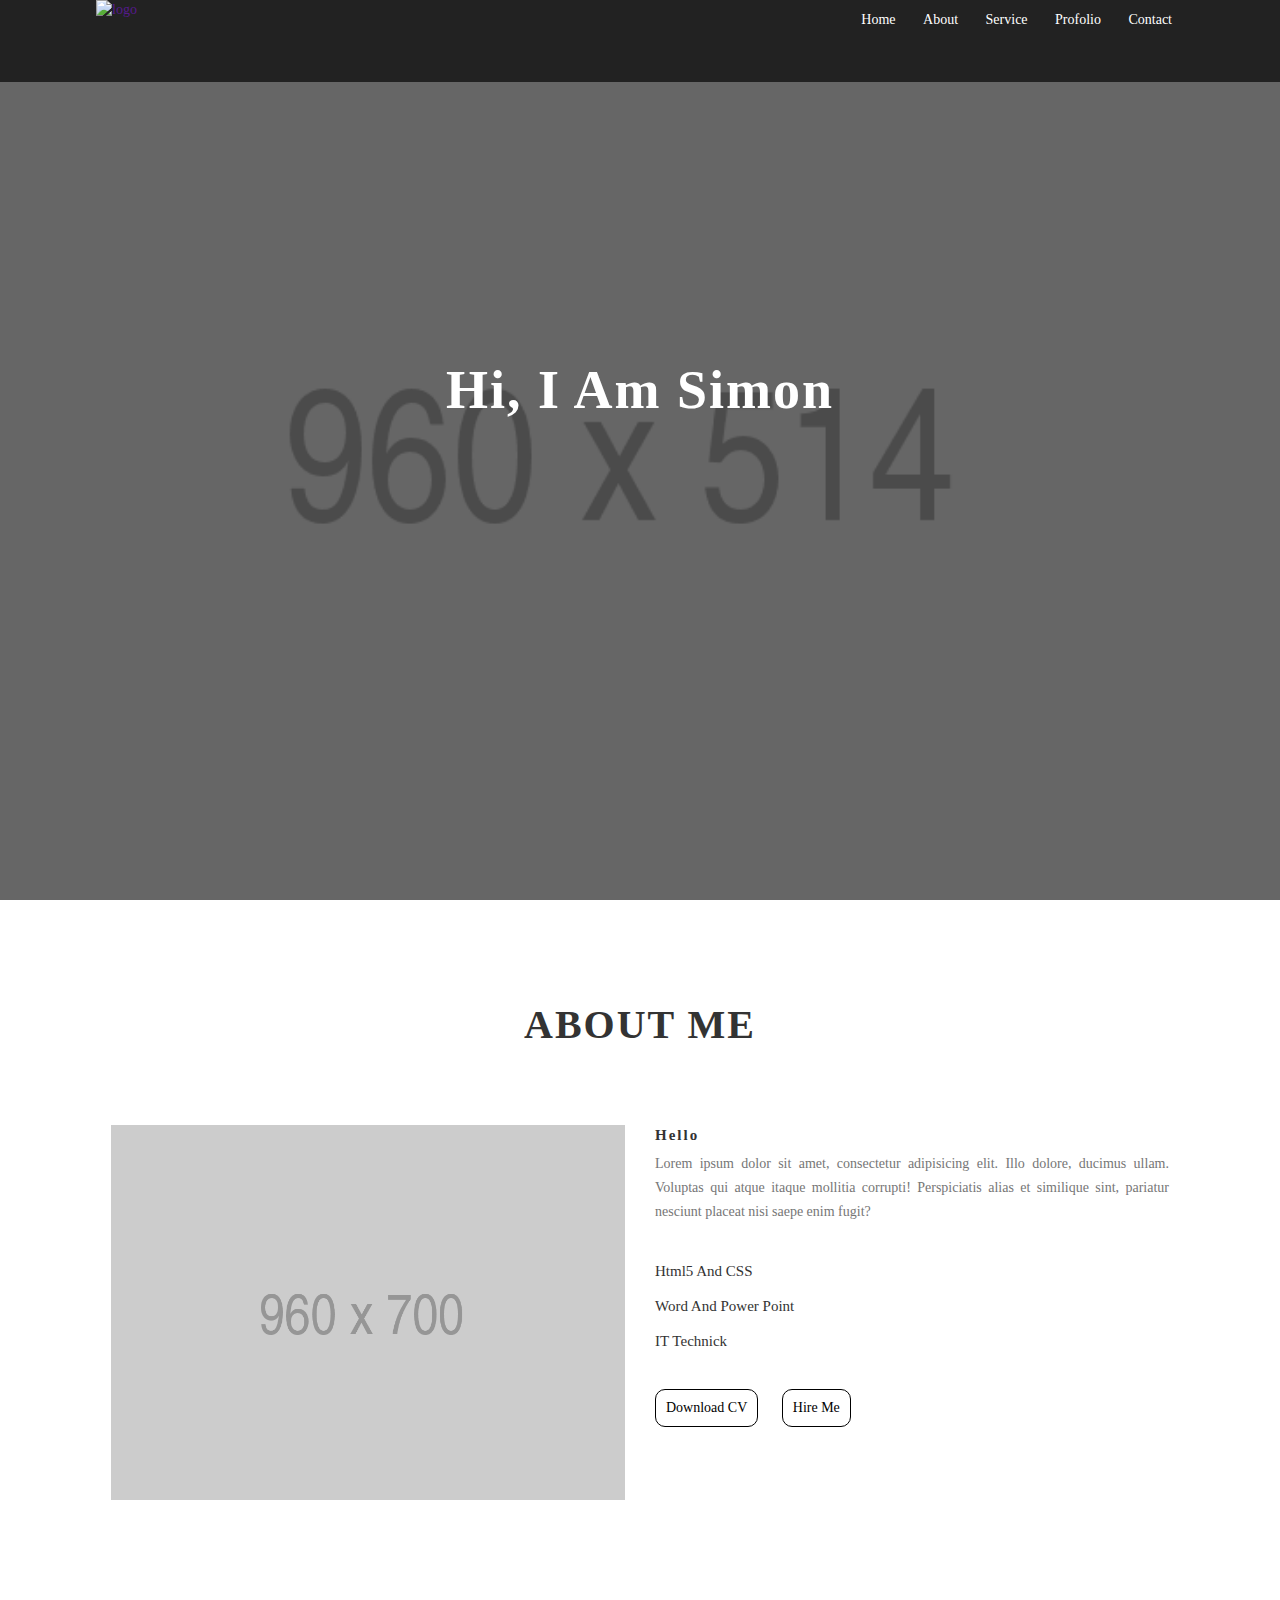
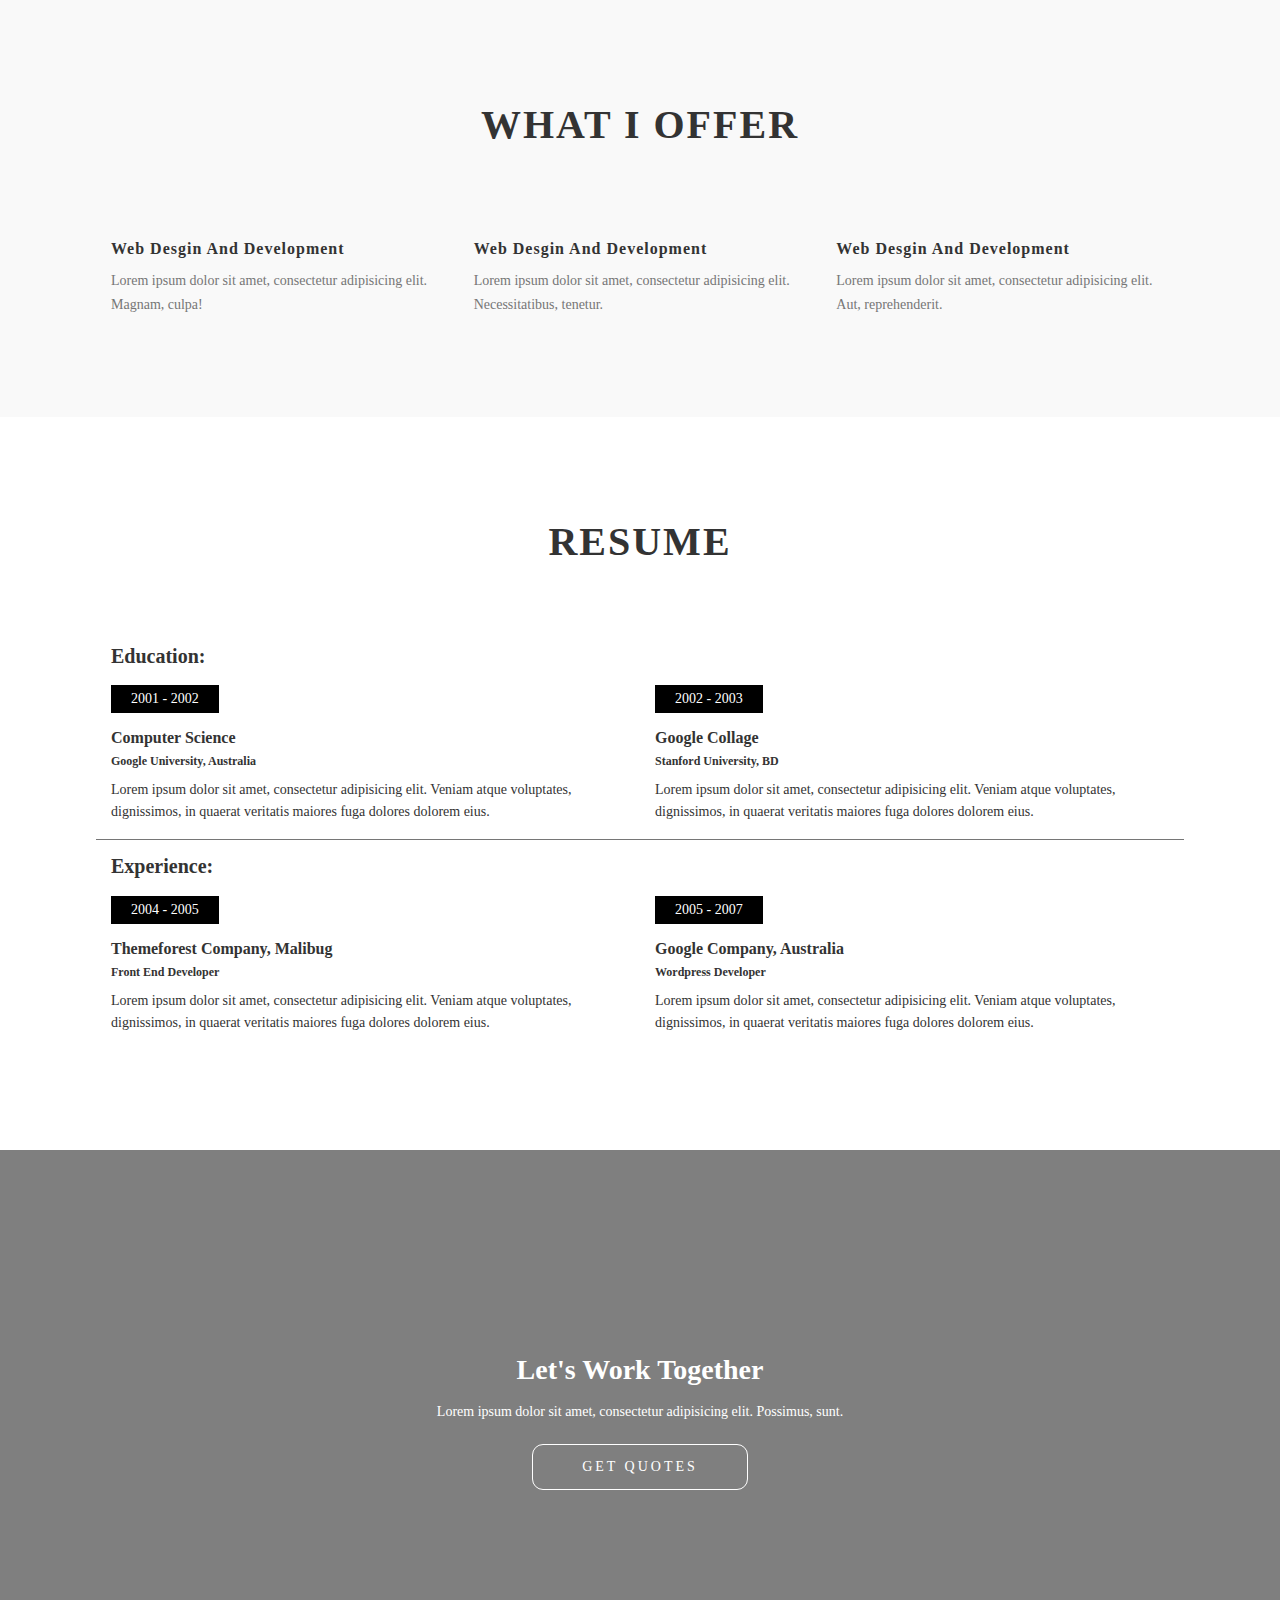
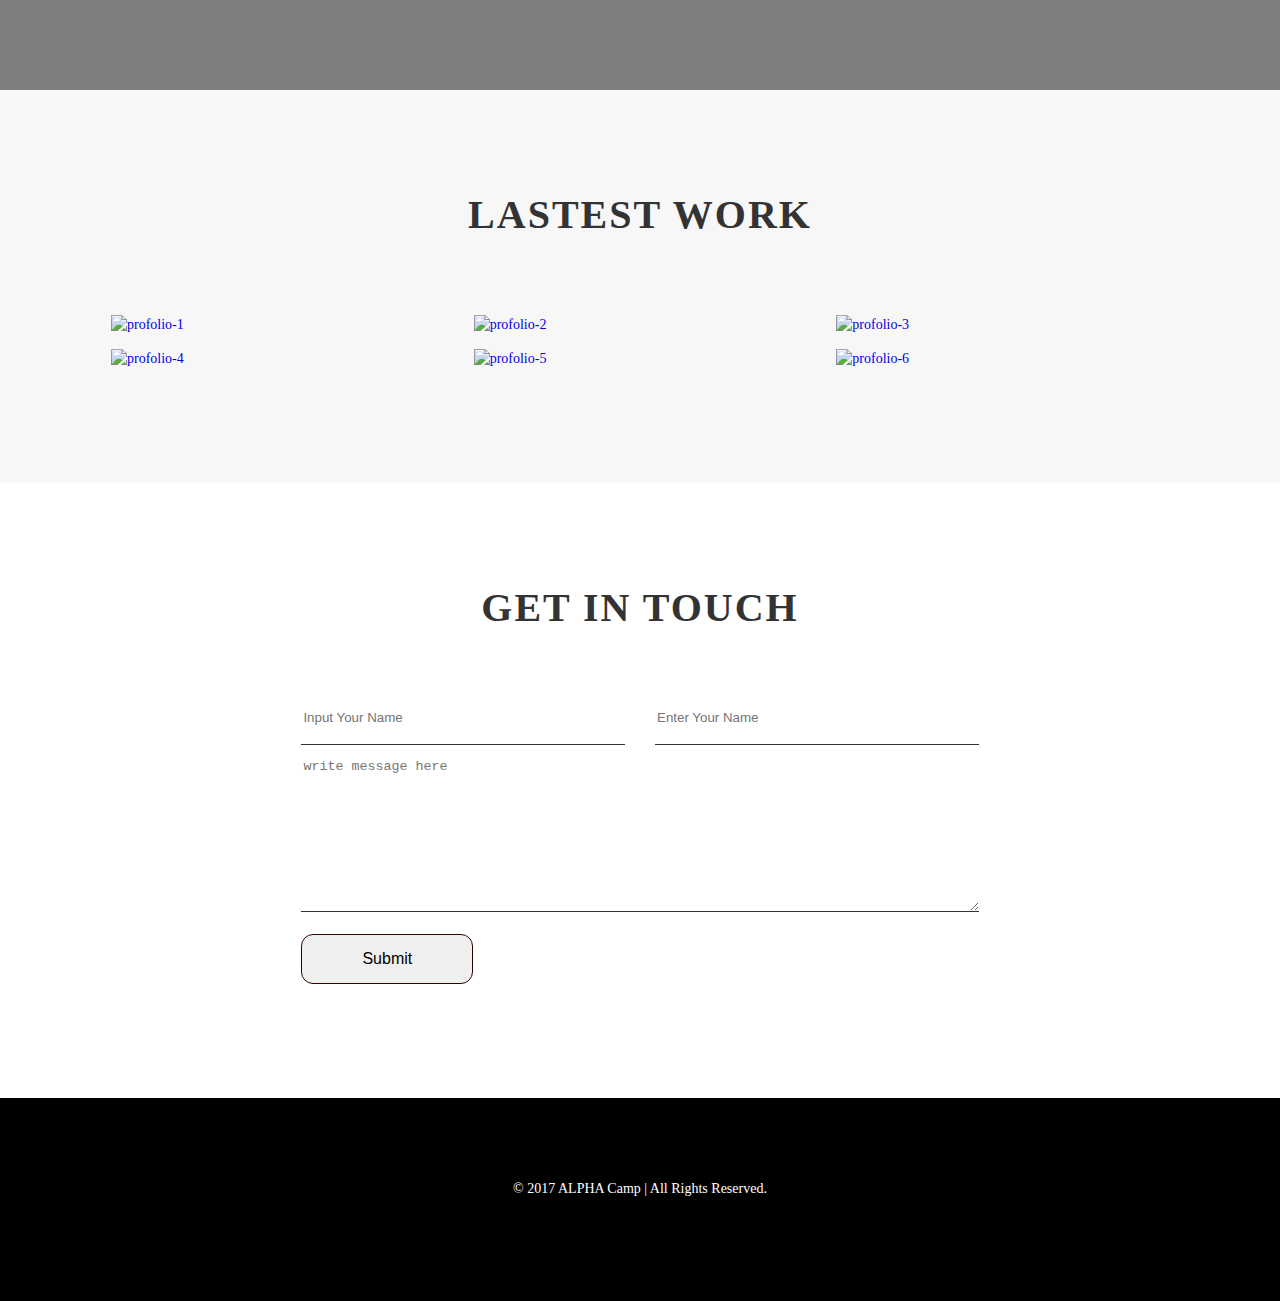
==== index.html @ 5cced1a2 "RWD v1.0" ====
<!DOCTYPE html>
<html lang="en">
<head>
  <meta charset="UTF-8">
  <meta name="viewport" content="width=device-width, initial-scale=1.0">
  <title>Document</title>
  <link rel="stylesheet" href="css/style.css">
</head>
<body>
  <header id="header">
    <div class="container">
      <nav>
        <div id=logo>
          <a href="" alt="logo">
            <img src="image" alt="logo" height="20" width="10">
          </a>
        </div>
        <button type="button" class="menu-button">
          三
        </button>
        <input type="checkbox" class="menu-button-checkbox">
        <ul class="nav">
          <li><a href="#home">home</a></li>
          <li><a href="#about">about</a></li>
          <li><a href="#service">service</a></li>
          <li><a href="#profolio">profolio</a></li>
          <li><a href="#contact">contact</a></li>
        </ul>
      </nav>
    </div>
  </header>
  <!--Homepage Background imnage-->
  <section class="home_bg" id="home">
    <div class="overlay"></div>
    <div class="container_table">
      <div class="container_table_cell">
        <h2>hi, I am Simon</h2>
        <div class="social_icons">
          <a href=""><i class="fa fa-facebook" aria-hidden="true"></i></a>
          <a href=""><i class="fa fa-twitter " aria-hidden="true"></i></a>
          <a href=""><i class="fa fa-github-alt" aria-hidden="true"></i></a>
          <a href=""><i class="fa fa-skype" aria-hidden="true"></i></a>
          <a href=""><i class="fa fa-linkedin" aria-hidden="true"></i></a>
        </div>
      </div>
    </div>
  </section>
  <!--About me-->
  <section class="about_me clearfix" id="about"> <!--clearfix:清除因使用float造成的子元素跑出父元素現象-->
    <div class="container">
      <h2>about me</h2>
      <div class="summary">
        <div class="col-left">
          <div class="avatar">
            <img src="image/me.png" alt="avatar">
          </div>
        </div>
        <div class="col-right">
          <div class="personal-info">
            <h3>hello</h3>
            <p>Lorem ipsum dolor sit amet, consectetur adipisicing elit. Illo dolore, ducimus ullam. Voluptas qui atque itaque mollitia corrupti! Perspiciatis alias et similique sint, pariatur nesciunt placeat nisi saepe enim fugit?</p>
          </div>
          <div class="skill">
            <ul>
              <li>html5 and CSS</li>
              <li>word and power point</li>
              <li>IT technick</li>
            </ul>
          </div>
          <div class="button-group">
            <div class="download-cv">
              <a href="#">download CV</a>
            </div>
            <div class="hire-me">
              <a href="#">hire me</a>
            </div>
          </div>
        </div>
        
      </div>
    </div>
  </section>
  <!--My Service -->

<section class="my_service clearfix" id="service">
  <div class="container">
    <div class="service_items">
      <h2>What I Offer</h2>
      <div class="service_content">
        <i class="fa fa-html5" aria-hidden="true"></i>
        <h3>Web desgin and development</h3>
        <p>Lorem ipsum dolor sit amet, consectetur adipisicing elit. Magnam, culpa!</p>
      </div>
      <div class="service_content">
        <i class="fa fa-css3" aria-hidden="true"></i>
        <h3>Web desgin and development</h3>
        <p>Lorem ipsum dolor sit amet, consectetur adipisicing elit. Necessitatibus, tenetur.</p>
      </div>
      <div class="service_content">
        <i class="fa fa-camera-retro" aria-hidden="true"></i>
        <h3>Web desgin and development</h3>
        <p>Lorem ipsum dolor sit amet, consectetur adipisicing elit. Aut, reprehenderit.</p>
      </div>
    </div>
  </div>
</section>
<!--Resume-->
<section class="resume">
    <div class="container">
      <h2>resume</h2>

      <div class="col-horizontal clearfix">
        <h3 class="resume-subtitle">education:</h3>

        <div class="col-item">
          <p class="experience-year">2001 - 2002</p>
          <div class="resume-detail">
            <h4>computer science</h4>
            <h6>google university, australia</h6>
            <p>Lorem ipsum dolor sit amet, consectetur adipisicing elit. Veniam atque voluptates, dignissimos, in quaerat veritatis maiores fuga dolores dolorem eius.</p>
          </div>
        </div>

        <div class="col-item">
          <p class="experience-year">2002 - 2003</p>
          <div class="resume-detail">
            <h4>google collage</h4>
            <h6>stanford university, BD</h6>
            <p>Lorem ipsum dolor sit amet, consectetur adipisicing elit. Veniam atque voluptates, dignissimos, in quaerat veritatis maiores fuga dolores dolorem eius.</p>
          </div>
        </div>
      </div>

      <div class="col-horizontal clearfix">
        <h3 class="resume-subtitle">experience:</h3>

        <div class="col-item">
          <p class="experience-year">2004 - 2005</p>
          <div class="resume-detail">
            <h4>themeforest company, malibug</h4>
            <h6>front end developer</h6>
            <p>Lorem ipsum dolor sit amet, consectetur adipisicing elit. Veniam atque voluptates, dignissimos, in quaerat veritatis maiores fuga dolores dolorem eius.</p>
          </div>
        </div>

        <div class="col-item">
          <p class="experience-year">2005 - 2007</p>
          <div class="resume-detail">
            <h4>google company, australia</h4>
            <h6>wordpress developer</h6>
            <p>Lorem ipsum dolor sit amet, consectetur adipisicing elit. Veniam atque voluptates, dignissimos, in quaerat veritatis maiores fuga dolores dolorem eius.</p>
          </div>
        </div>
      </div>
    </div>
  </section>
<!-------------Quote--------------->
<section class="quote">
  <div class="overlay"></div>
  <div class="container">
    <div class="quote-inner">
      <h3>let's work together</h3>
      <p>Lorem ipsum dolor sit amet, consectetur adipisicing elit. Possimus, sunt.</p>
      <a href="#">get quotes</a>
    </div>
  </div>
</section>
<!-------------Lase work--------------->
<section class="works" id="profolio">
  <div class="container">
    <h2>LASTEST WORK</h2>
    <div class="work-items clearfix">
      <div class="col-work">
        <a href="/Users/SimonChou/Documents/my-first-link/image/example.jpg">
          <img src="/Users/SimonChou/Documents/my-first-link/image/example.jpg" alt="profolio-1">
        </a>
      </div>
      <div class="col-work">
        <a href="/Users/SimonChou/Documents/my-first-link/image/example.jpg">
          <img src="/Users/SimonChou/Documents/my-first-link/image/example.jpg" alt="profolio-2">
        </a>
      </div>
      <div class="col-work">
        <a href="/Users/SimonChou/Documents/my-first-link/image/example.jpg">
          <img src="/Users/SimonChou/Documents/my-first-link/image/example.jpg" alt="profolio-3">
        </a>
      </div>
      <div class="col-work">
        <a href="/Users/SimonChou/Documents/my-first-link/image/example.jpg">
          <img src="/Users/SimonChou/Documents/my-first-link/image/example.jpg" alt="profolio-4">
        </a>
      </div>
      <div class="col-work">
        <a href="/Users/SimonChou/Documents/my-first-link/image/example.jpg">
          <img src="/Users/SimonChou/Documents/my-first-link/image/example.jpg" alt="profolio-5">
        </a>
      </div>
      <div class="col-work">
        <a href="/Users/SimonChou/Documents/my-first-link/image/example.jpg">
          <img src="/Users/SimonChou/Documents/my-first-link/image/example.jpg" alt="profolio-6">
        </a>
      </div>

    </div>
  </div>
</section>
<!-------------Contact--------------->
<section class="contact" id="contact">
  <div class="container">
    <h2>get in touch</h2>
    <div class="contact-form">
      <form action="">
        <div class="form-input">
          <input type="text" name="name" class="form-style" placeholder="input your name" required="">
        </div>
        <div class="form-input">
          <input type="email" name="email" class="form-style" placeholder="enter your name" required>
        </div>
        <div class="form-input">
          <textarea name="textarea" id="message" cols="30" rows="10" placeholder="write message here" required></textarea>
        </div>

        <div class="form-submit">
          <input type="submit" name="submit" value="submit">
        </div>
      </form>
    </div>
  </div>
</section>
<!-------------footer--------------->
<footer id="footer">
  <div class="container">
    <div class="footer-content">
      <p>&copy; 2017 ALPHA Camp | All Rights Reserved.</p>
      <div class="footer-social-icon">
        <ul>
          <li>
            <a href=""><i class="fa fa-facebook" aria-hidden="true"></i></a>
            <a href=""><i class="fa fa-twitter" aria-hidden="true"></i></a>
            <a href=""><i class="fa fa-github-alt" aria-hidden="true"></i></a>
            <a href=""><i class="fa fa-skype" aria-hidden="true"></i></a>
            <a href=""><i class="fa fa-linkedin" aria-hidden="true"></i></a>
          </li>
        </ul>
      </div>
    </div>
  </div>
</footer>
</body>
</html>
---- css/style.css ----
html, body {
  width: 100%;
  height: 100%;
}

body {
  padding: 0px;
  margin: 0px;
  font-size: 14px;
  line-height: 1.42857143;
  color: #333;
  background-color: #fff;
}

* {
  box-sizing: border-box;
}

h1, h2, h3, h4, h5, h6, p {
  margin: 0px;
  padding: 0px;
}

ul, ol {
  list-style: none;
  margin: 0px;
  padding: 0px;
}

a, a:hover, a:focus {
  margin: 0px;
  padding: 0px;
  text-decoration: none;
}

img {
  width: 100%;
  height: auto;
  display: block;
}

section {
  padding:100px 0;
}

.container {
  width: 85%;
  max-width: 1170px;
  margin: 0 auto;
  position: relative;
}


header {
  position: fixed;
  width:100%;
  left: 0;
  right:0;
  background-color:#222;
  z-index:100;  
}


#logo{
  float:left;
}

.nav{
  float:right;
}

.nav li{
  display: inline-block;
}

.nav li a{
  color:#fff;
  text-transform: capitalize;
  display:block;
  padding:10px 12px;
}

.home_bg {
  background-image: url(../image/profile.png);
  background-size: cover;
  background-position: center;
  background-attachment: fixed;
  background-repeat: no-repeat;
  position:relative;
  width: 100%;
  height: 100%;
  padding:0;
}

.overlay{
  background: rgba(0,0,0,0.5);
  position: absolute;
  left:0;
  right:0;
  top:0;
  width:100%;
  height:100%;
}

.container_table {
  display: table;
  width: 100%;
  height: 100%;
  position: relative;
}

.container_table_cell {
  display: table-cell;
  text-align: center;
  vertical-align: middle;
}

.container_table_cell h2 {
  color: #fff;
  text-transform: capitalize;
  font-size: 54px;
}


.social_icons a {
  color: #fff;
  display: inline-block;
  width: 30px;
  height: 40px;
  line-height: 40px;
  font-size: 19px;
  margin-right: 7px;
}

h2 {
  margin-bottom:75px;
  text-align: center;
  font-size: 40px;
  line-height: 50px;
  text-transform: uppercase;
  letter-spacing: 2px; /*字母之間間距*/
}
.col-left, .col-right{
  float:left;
  width:50%;
  padding: 0 15px;
}


.personal-info h3{
  font-size:15px;
  letter-spacing: 2px;
  margin-bottom:6px;
  text-transform: capitalize;
}

.personal-info p {
  color:#767676;
  line-height:24px;
  text-align:justify; /*文字左右對齊*/
}

.skill{
  margin:30px auto;
}

.skill li{
  font-size: 15px;
  line-height:35px;
  text-transform: capitalize;

}

.button-group .download-cv, .button-group .hire-me{
  display:inline-block;
}

.button-group .download-cv{
  margin-right:20px;
}

.button-group a {
    display: block;
    color: black;
    border: 1px solid;
    border-radius: 10px;
    padding: 8px 10px;
    text-transform: capitalize;
}

.button-group a:hover {
  background-color: #000;
  color:white;
  -webkit-transition:all .4s linear;
  -moz-transition:all .4s linear;
  -o-transition:all .4s linear;
  -ms-transition:all .4s linear;
  transition:all .4s linear; /*all:指定裡面的元素, .4s切換速度, linear切換方式 參考*/
}

.clearfix::after{  /*clearfix:清除因使用float造成的子元素跑出父元素現象*/
  content:'';
  display:table;
  clear:both;
}

/*================================== my service ==========================================*/
.my_service{
  background-color:#f9f9f9;
}

.service_content{
  float:left;
  width:33.33333%;
  padding:0px 15px;
}

.service_content i{
  font-size:30px;
  line-height:46px;
}

.service_content h3{
  font-size:16px;
  letter-spacing: 1px;
  margin-top:13px;
  margin-bottom:8px;
  text-transform:capitalize;
}

.service_content p{
  color:#767676;
  font-size:14px;
  font-weight:300;
  line-height:24px;
}
/*================================== resume ==========================================*/

.col-horizontal {
  padding-bottom: 16px;
  border-bottom: 1px solid #767676;
}

.col-horizontal:last-child {
  border-bottom: 0;
}

h3.resume-subtitle {
  font-size: 20px;
  margin-left: 15px;
  margin-top: 12px;
  text-transform: capitalize;
}

.col-horizontal .col-item {
  float: left;
  width: 50%;
  padding: 0 15px;
}

.experience-year {
  background-color: #000;
  color: #fff;
  display: inline-block;
  padding: 4px 20px;
  margin-top: 15px;
  margin-bottom: 10px;
}
.resume-detail h4 {
  font-size: 16px;
  line-height: 30px;
  text-transform: capitalize;
}

.resume-detail h6 {
  font-size: 12px;
  margin-bottom: 9px;
  text-transform: capitalize;
}

.resume-detail p {
  line-height: 22px;
}
/*================================== quote ==========================================*/
.quote {
  background-image: url(../image/quote.png);
  background-size: cover;
  background-position:center;
  background-repeat: no-repeat;
  background-attachment: fixed; /*將背景圖片fix住*/
  position:relative;
  width:100%;
}


.quote-inner {
  color:#fff;
  text-align:center;
  padding: 100px 0;
}

.quote-inner h3 {
  font-size:28px;
  text-transform: capitalize;
}

.quote-inner p {
  font-size:14px;
  margin-top:12px;
}

.quote-inner a {
  color:#fff;
  border:1px solid #fff;
  border-radius:11px;
  padding:12px 49px;
  display:inline-block;
  margin-top:22px;
  text-transform: uppercase;
  letter-spacing: 3px;
}

/*================================== work ==========================================*/
.works {
  background-color: #f7f7f7;
}

.col-work{
  float:left;
  width:33.33333333%;
  padding:0 15px;
}

.col-work a {
  display: block;
  margin-bottom: 14px;
  position:relative;
  -webkit-transition: .2px linear;
  -moz-transition: .2px linear;
  -ms-transition: .2px linear;
  -o-transition: .2px linear;
  transition: .2px linear;
  top:0;
  left:0;
}

.col-work a:hover {
  box-shadow: 0 16px 22px 0 rgba(90, 91, 95, 0.3);
  top: -5px;
}
/*================================== Contact ==========================================*/
.contact-form{
  width:65%;
  margin:0 auto;
  text-align: center;
}

.contact-form .form-input:first-child,
.contact-form .form-input:nth-child(2) {
  float:left;
  width:50%;
  padding:0 15px;

}
.contact-form .form-input:nth-child(3){
  width:100%;
  padding:0 15px;
}

.contact-form input.form-style {
  width:100%;
  border:none;
  border-bottom: 1px solid #333;
  text-transform: capitalize;
  padding-bottom: 19px;
  margin-bottom:12px;
  outline:none;
}

.contact-form textarea {
  width:100%;
  border:none;
  border-bottom: 1px solid #333;
  outline:none;
}
.form-submit {
  text-align:left;
  padding: 0 15px;
}
.form-submit input {
    font-size: 16px;
    text-transform: capitalize;
    border: 1px solid #300;
    border-radius: 12px;
    padding: 15px 60px;
    margin-top: 16px;
    margin-bottom: 14px;
    cursor: pointer;
    -webkit-transition:.4s linear;
    -moz-transition:.4s linear;
    -ms-transition:.4s linear;
    -o-transition:.4s linear;
    transition:.4s linear;
}
.form-submit input:hover {
  background-color: black;
  color:white;
}
/*================================== footer ==========================================*/
footer {
  padding:80px 0;
  background-color:#000;
  color:#fff;
  text-align:center;
}

.footer-content p {
  line-height:22px;
}

.footer-social-icon a i {
  color:#fff;
  display:inline-block;
  font-size:14px;
  line-height:20px;
  margin-top:15px;
  margin-right:15px;
}
@media screen and (min-width: 1024px){
  .menu-button{
    display:none;
  }
  .menu-button-checkbox{
    display: none;
  }
}

@media screen and (max-width: 1023px) {
.container {
  width:auto;
}
.menu-button {
    float: right;
    font-size: 25px;
    line-height: 40px;
    color: white;
    background: transparent;
    padding: 0 20px;
    border: 0;
  }
  
.menu-button-checkbox {
    position: fixed;
    top: 0;
    right: 0;
    width: 55px;
    height: 40px;
    opacity: 0;
  }

  .menu-button-checkbox:checked ~ .nav {
    display: block;
  }

  .nav {
    display: none;
    margin-top: 0;
    padding-left: 0;
    position: fixed;
    right: 0;
    top: 40px;
    width: 100px;
    height: 100%;
    background: red;
  }

  .nav li {
    border: 0;
    border-radius: 0;
  }
  /*
    手機版的 css 都寫在這邊
  */   

}
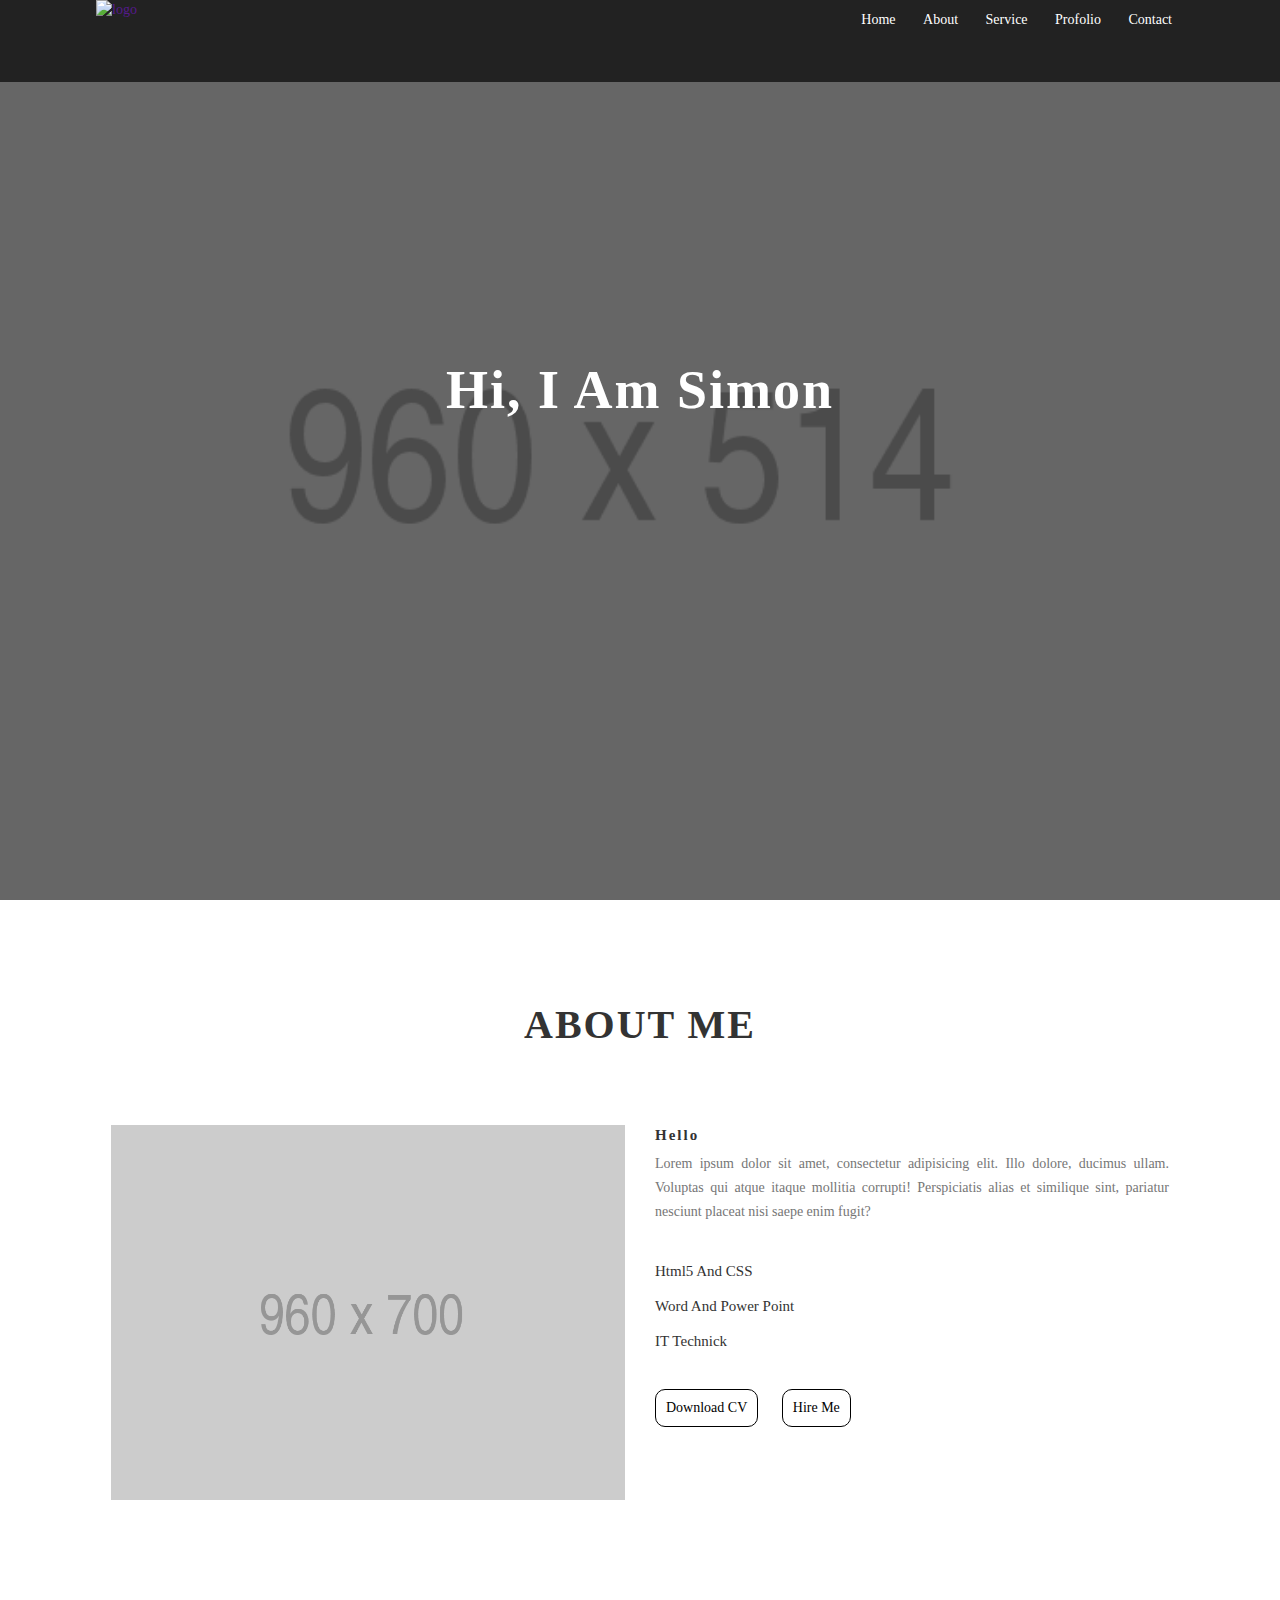
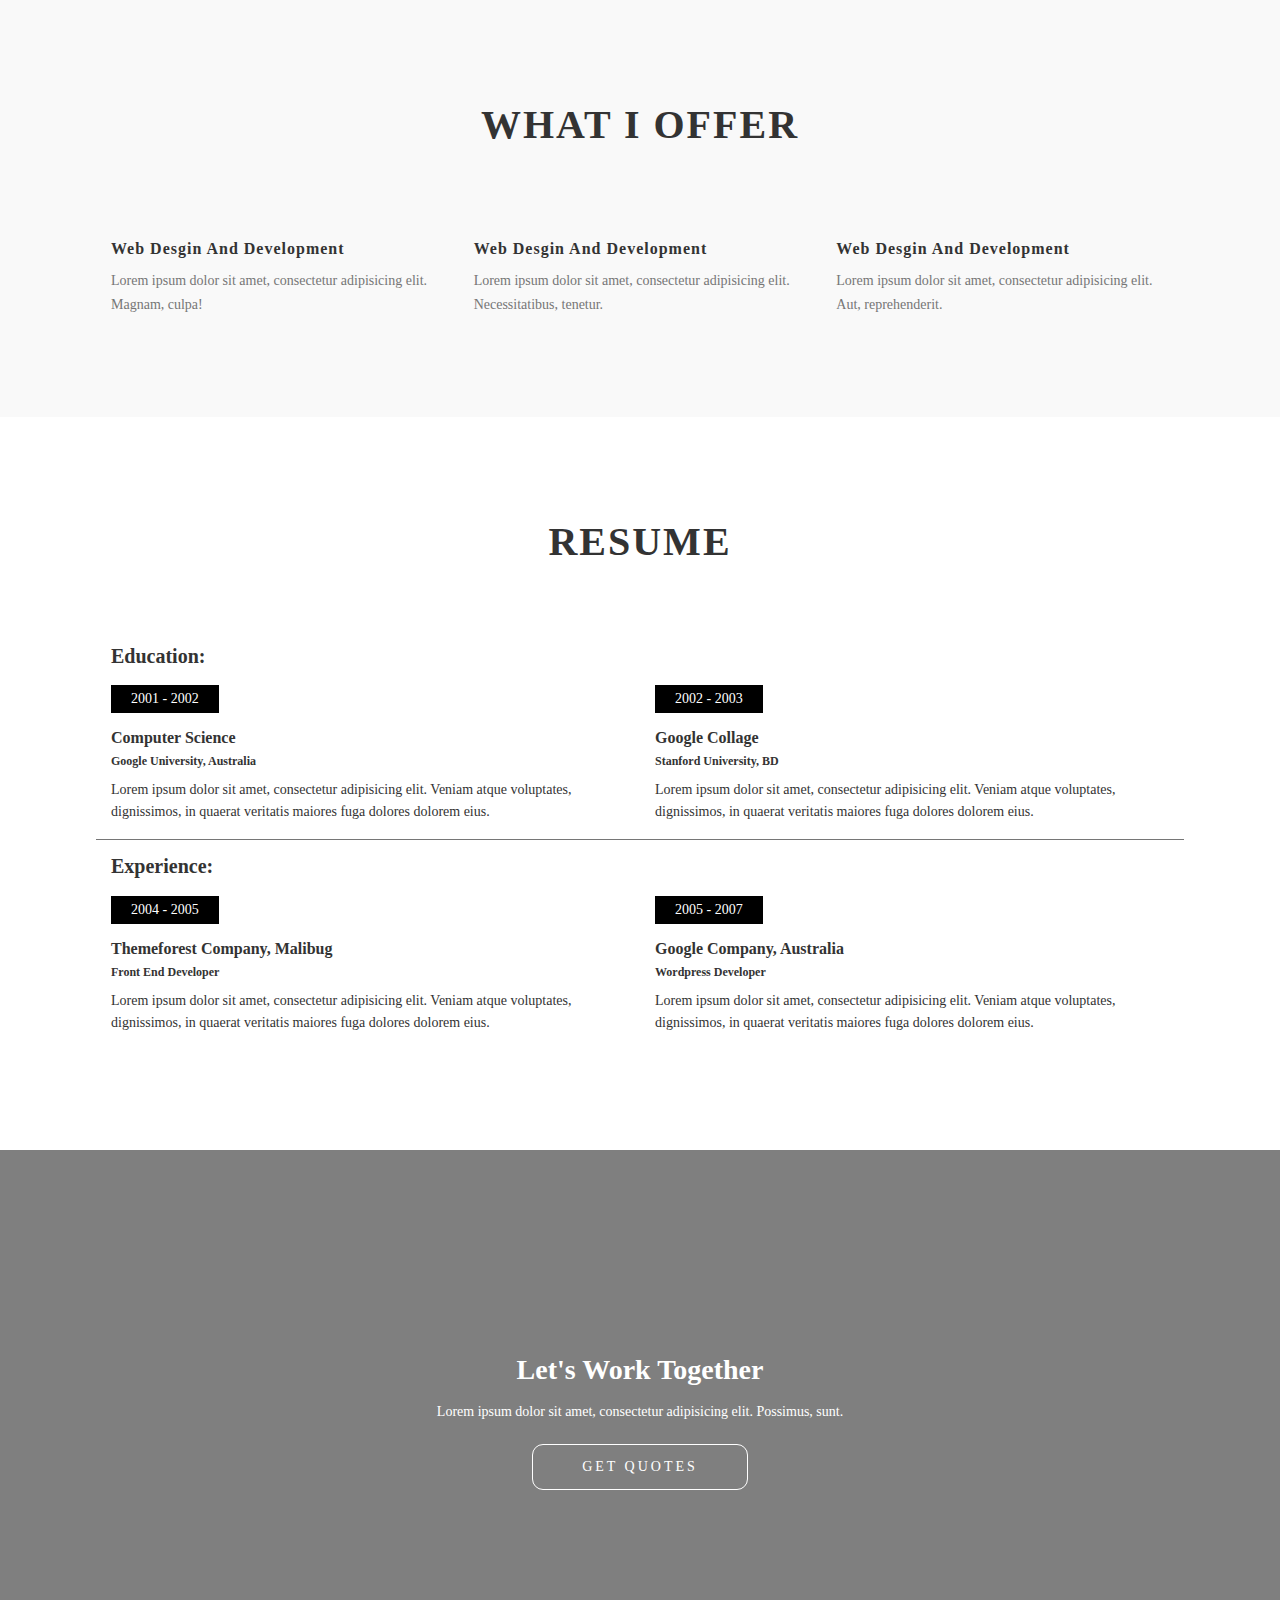
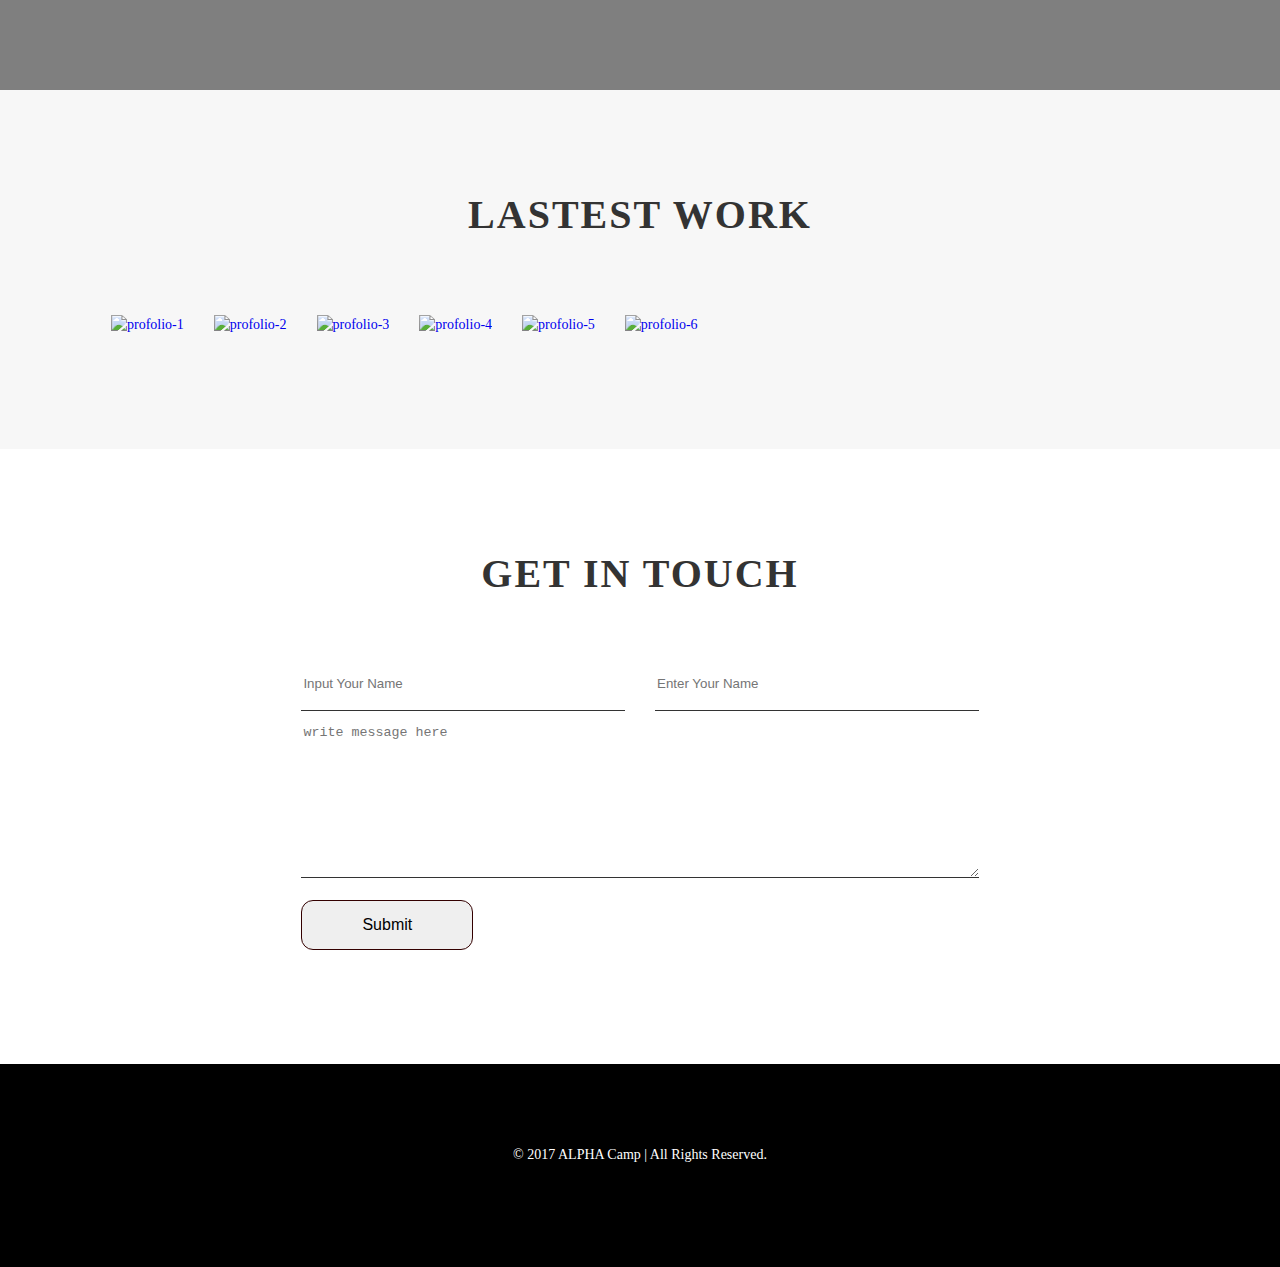
==== commit 8e3d0f61: "RWDv1.1" ====
--- a/index.html
+++ b/index.html
@@ -171,33 +171,33 @@
     <h2>LASTEST WORK</h2>
     <div class="work-items clearfix">
       <div class="col-work">
-        <a href="/Users/SimonChou/Documents/my-first-link/image/example.jpg">
-          <img src="/Users/SimonChou/Documents/my-first-link/image/example.jpg" alt="profolio-1">
-        </a>
-      </div>
-      <div class="col-work">
-        <a href="/Users/SimonChou/Documents/my-first-link/image/example.jpg">
-          <img src="/Users/SimonChou/Documents/my-first-link/image/example.jpg" alt="profolio-2">
-        </a>
-      </div>
-      <div class="col-work">
-        <a href="/Users/SimonChou/Documents/my-first-link/image/example.jpg">
-          <img src="/Users/SimonChou/Documents/my-first-link/image/example.jpg" alt="profolio-3">
-        </a>
-      </div>
-      <div class="col-work">
-        <a href="/Users/SimonChou/Documents/my-first-link/image/example.jpg">
-          <img src="/Users/SimonChou/Documents/my-first-link/image/example.jpg" alt="profolio-4">
-        </a>
-      </div>
-      <div class="col-work">
-        <a href="/Users/SimonChou/Documents/my-first-link/image/example.jpg">
-          <img src="/Users/SimonChou/Documents/my-first-link/image/example.jpg" alt="profolio-5">
-        </a>
-      </div>
-      <div class="col-work">
-        <a href="/Users/SimonChou/Documents/my-first-link/image/example.jpg">
-          <img src="/Users/SimonChou/Documents/my-first-link/image/example.jpg" alt="profolio-6">
+        <a href="/Users/simon/Documents/my-website-trial/my-first-link/image/example.jpg">
+          <img src="/Users/simon/Documents/my-website-trial/my-first-link/image/example.jpg" alt="profolio-1">
+        </a>
+      </div>
+      <div class="col-work">
+        <a href="/Users/simon/Documents/my-website-trial/my-first-link/image/example.jpg">
+          <img src="/Users/simon/Documents/my-website-trial/my-first-link/image/example.jpg" alt="profolio-2">
+        </a>
+      </div>
+      <div class="col-work">
+        <a href="/Users/simon/Documents/my-website-trial/my-first-link/image/example.jpg">
+          <img src="/Users/simon/Documents/my-website-trial/my-first-link/image/example.jpg" alt="profolio-3">
+        </a>
+      </div>
+      <div class="col-work">
+        <a href="/Users/simon/Documents/my-website-trial/my-first-link/image/example.jpg">
+          <img src="/Users/simon/Documents/my-website-trial/my-first-link/image/example.jpg" alt="profolio-4">
+        </a>
+      </div>
+      <div class="col-work">
+        <a href="/Users/simon/Documents/my-website-trial/my-first-link/image/example.jpg">
+          <img src="/Users/simon/Documents/my-website-trial/my-first-link/image/example.jpg" alt="profolio-5">
+        </a>
+      </div>
+      <div class="col-work">
+        <a href="/Users/simon/Documents/my-website-trial/my-first-link/image/example.jpg">
+          <img src="/Users/simon/Documents/my-website-trial/my-first-link/image/example.jpg" alt="profolio-6">
         </a>
       </div>
 
--- a/css/style.css
+++ b/css/style.css
@@ -211,7 +211,7 @@
 
 .service_content{
   float:left;
-  width:33.33333%;
+  max-width:33.33333%;
   padding:0px 15px;
 }
 
@@ -327,7 +327,7 @@
 
 .col-work{
   float:left;
-  width:33.33333333%;
+  max-width:33.33333333%;
   padding:0 15px;
 }
 
@@ -469,7 +469,7 @@
     position: fixed;
     right: 0;
     top: 40px;
-    width: 100px;
+    width: 80px;
     height: 100%;
     background: red;
   }
@@ -478,6 +478,30 @@
     border: 0;
     border-radius: 0;
   }
+
+  .col-left {
+    width: 100%;
+  }
+
+  .col-right {
+    width: 100%;
+  }
+
+  .skill {
+    text-align: center;
+  }
+
+  .button-group {
+    text-align:center;
+  }
+
+  .col-work {
+    max-width: 100%;
+  }
+
+  .service_content {
+    max-width:100%;
+  }
   /*
     手機版的 css 都寫在這邊
   */   
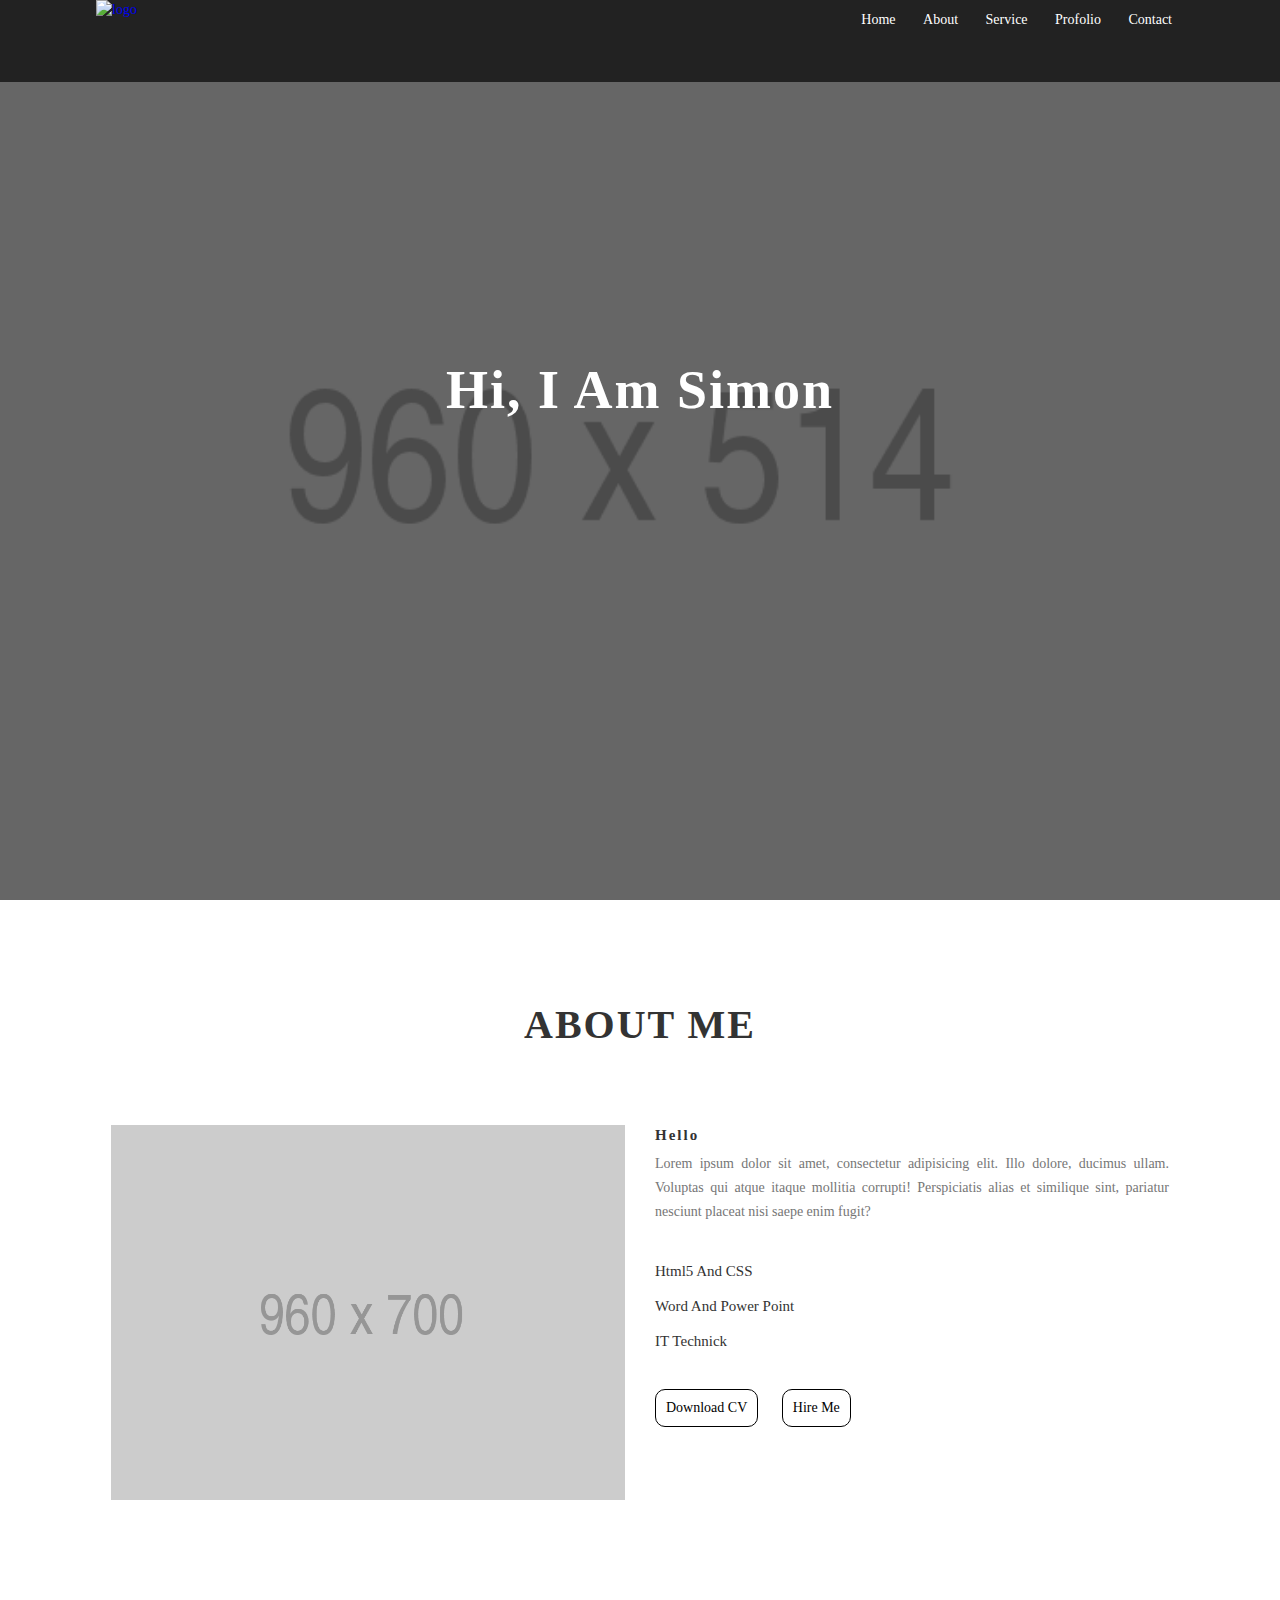
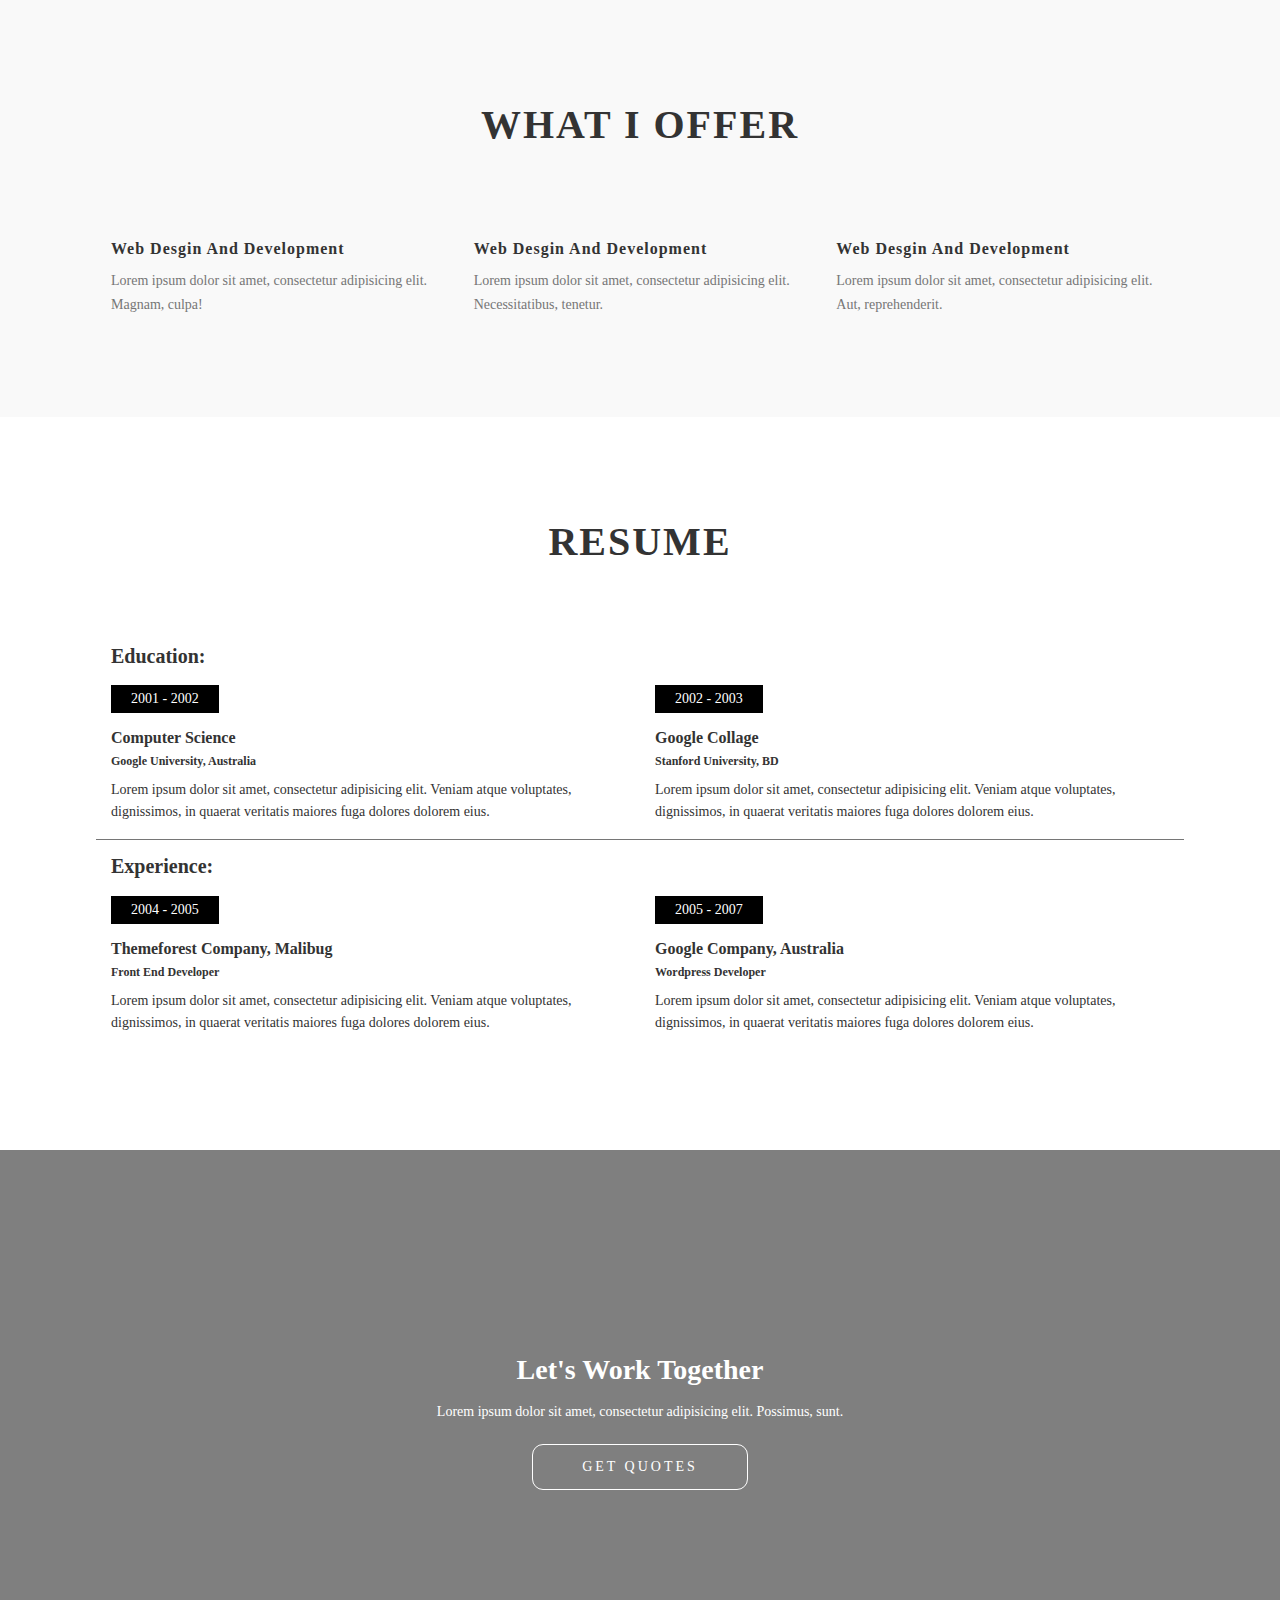
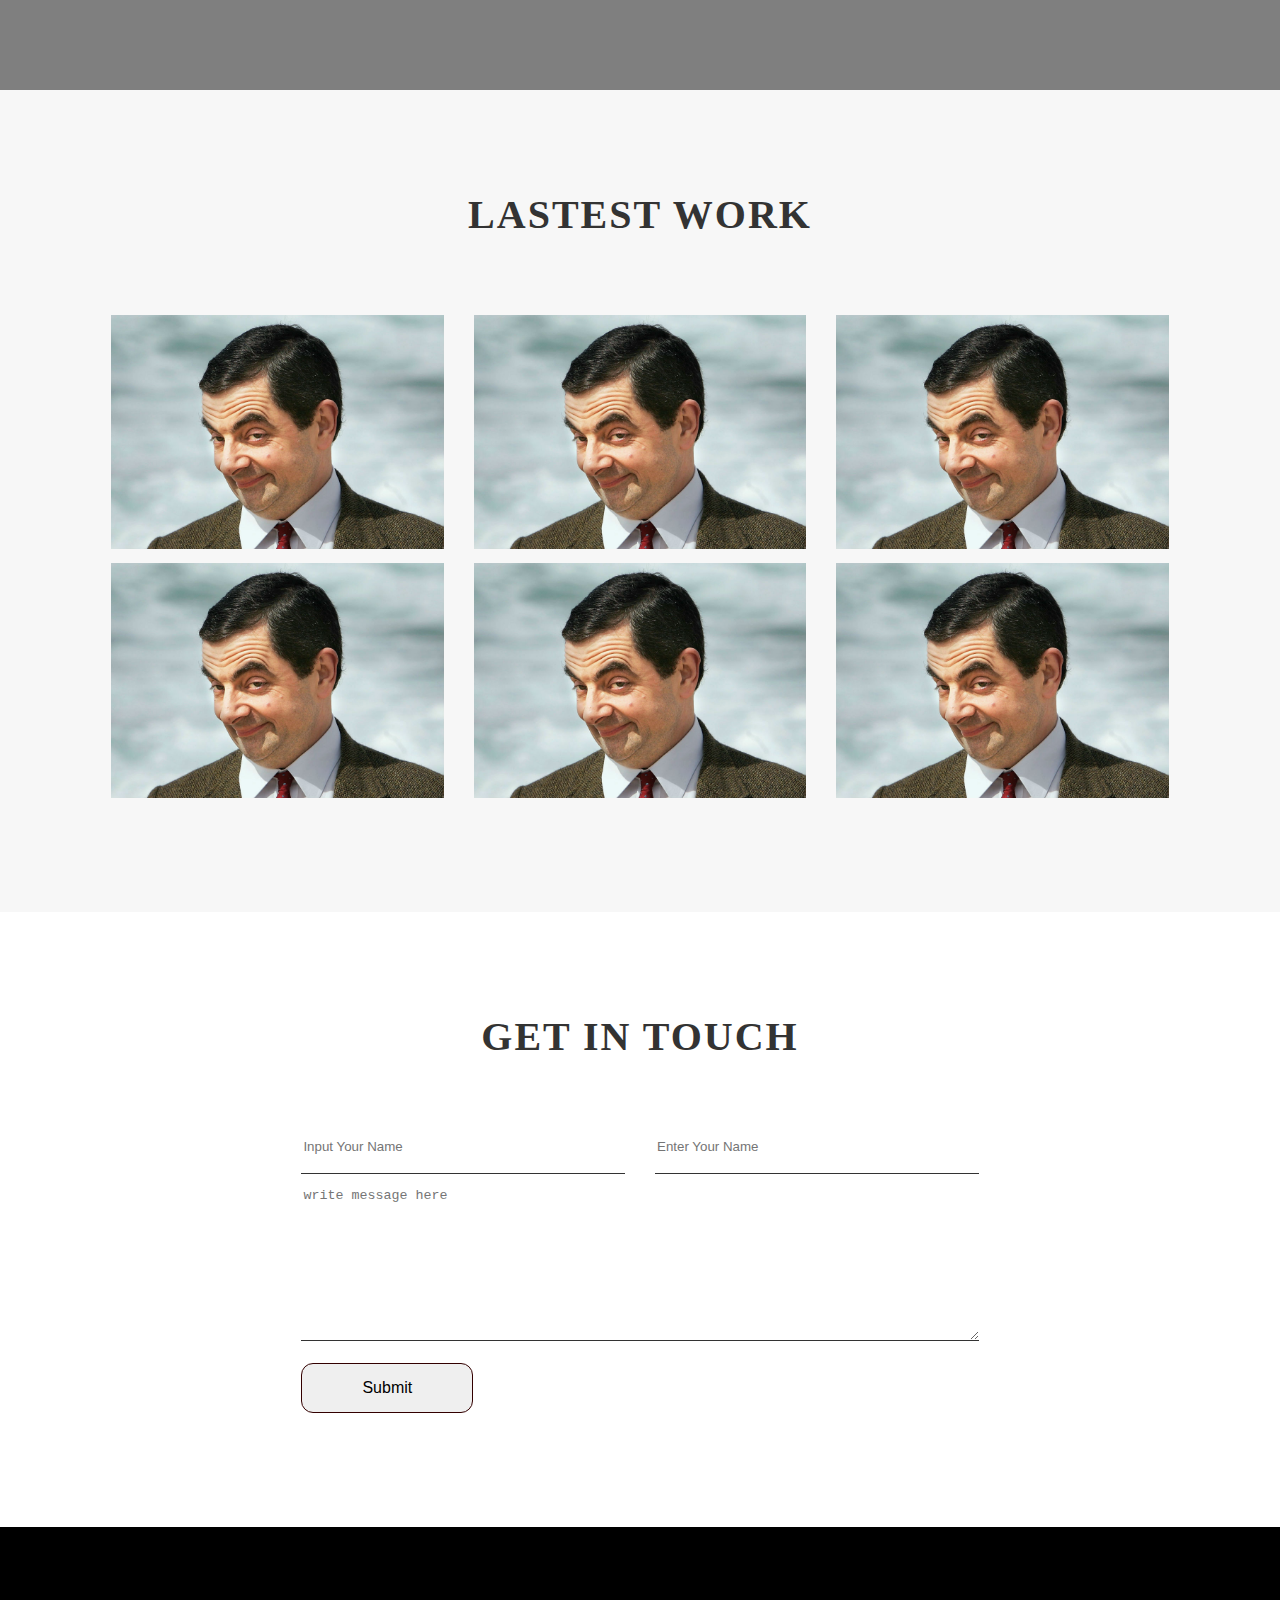
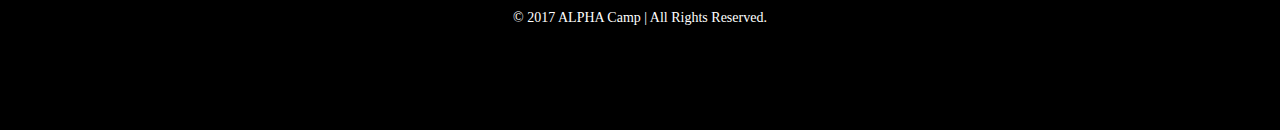
==== commit ecfb5729: "change img link" ====
--- a/index.html
+++ b/index.html
@@ -11,7 +11,7 @@
     <div class="container">
       <nav>
         <div id=logo>
-          <a href="" alt="logo">
+          <a href="#" alt="logo">
             <img src="image" alt="logo" height="20" width="10">
           </a>
         </div>
@@ -171,33 +171,33 @@
     <h2>LASTEST WORK</h2>
     <div class="work-items clearfix">
       <div class="col-work">
-        <a href="/Users/simon/Documents/my-website-trial/my-first-link/image/example.jpg">
-          <img src="/Users/simon/Documents/my-website-trial/my-first-link/image/example.jpg" alt="profolio-1">
-        </a>
-      </div>
-      <div class="col-work">
-        <a href="/Users/simon/Documents/my-website-trial/my-first-link/image/example.jpg">
-          <img src="/Users/simon/Documents/my-website-trial/my-first-link/image/example.jpg" alt="profolio-2">
-        </a>
-      </div>
-      <div class="col-work">
-        <a href="/Users/simon/Documents/my-website-trial/my-first-link/image/example.jpg">
-          <img src="/Users/simon/Documents/my-website-trial/my-first-link/image/example.jpg" alt="profolio-3">
-        </a>
-      </div>
-      <div class="col-work">
-        <a href="/Users/simon/Documents/my-website-trial/my-first-link/image/example.jpg">
-          <img src="/Users/simon/Documents/my-website-trial/my-first-link/image/example.jpg" alt="profolio-4">
-        </a>
-      </div>
-      <div class="col-work">
-        <a href="/Users/simon/Documents/my-website-trial/my-first-link/image/example.jpg">
-          <img src="/Users/simon/Documents/my-website-trial/my-first-link/image/example.jpg" alt="profolio-5">
-        </a>
-      </div>
-      <div class="col-work">
-        <a href="/Users/simon/Documents/my-website-trial/my-first-link/image/example.jpg">
-          <img src="/Users/simon/Documents/my-website-trial/my-first-link/image/example.jpg" alt="profolio-6">
+        <a href="/image/example.jpg">
+          <img src="/image/example.jpg" alt="profolio-1">
+        </a>
+      </div>
+      <div class="col-work">
+        <a href="/image/example.jpg">
+          <img src="/image/example.jpg" alt="profolio-2">
+        </a>
+      </div>
+      <div class="col-work">
+        <a href="/image/example.jpg">
+          <img src="/image/example.jpg" alt="profolio-3">
+        </a>
+      </div>
+      <div class="col-work">
+        <a href="/image/example.jpg">
+          <img src="/image/example.jpg" alt="profolio-4">
+        </a>
+      </div>
+      <div class="col-work">
+        <a href="/image/example.jpg">
+          <img src="/image/example.jpg" alt="profolio-5">
+        </a>
+      </div>
+      <div class="col-work">
+        <a href="/image/example.jpg">
+          <img src="/image/example.jpg" alt="profolio-6">
         </a>
       </div>
 
